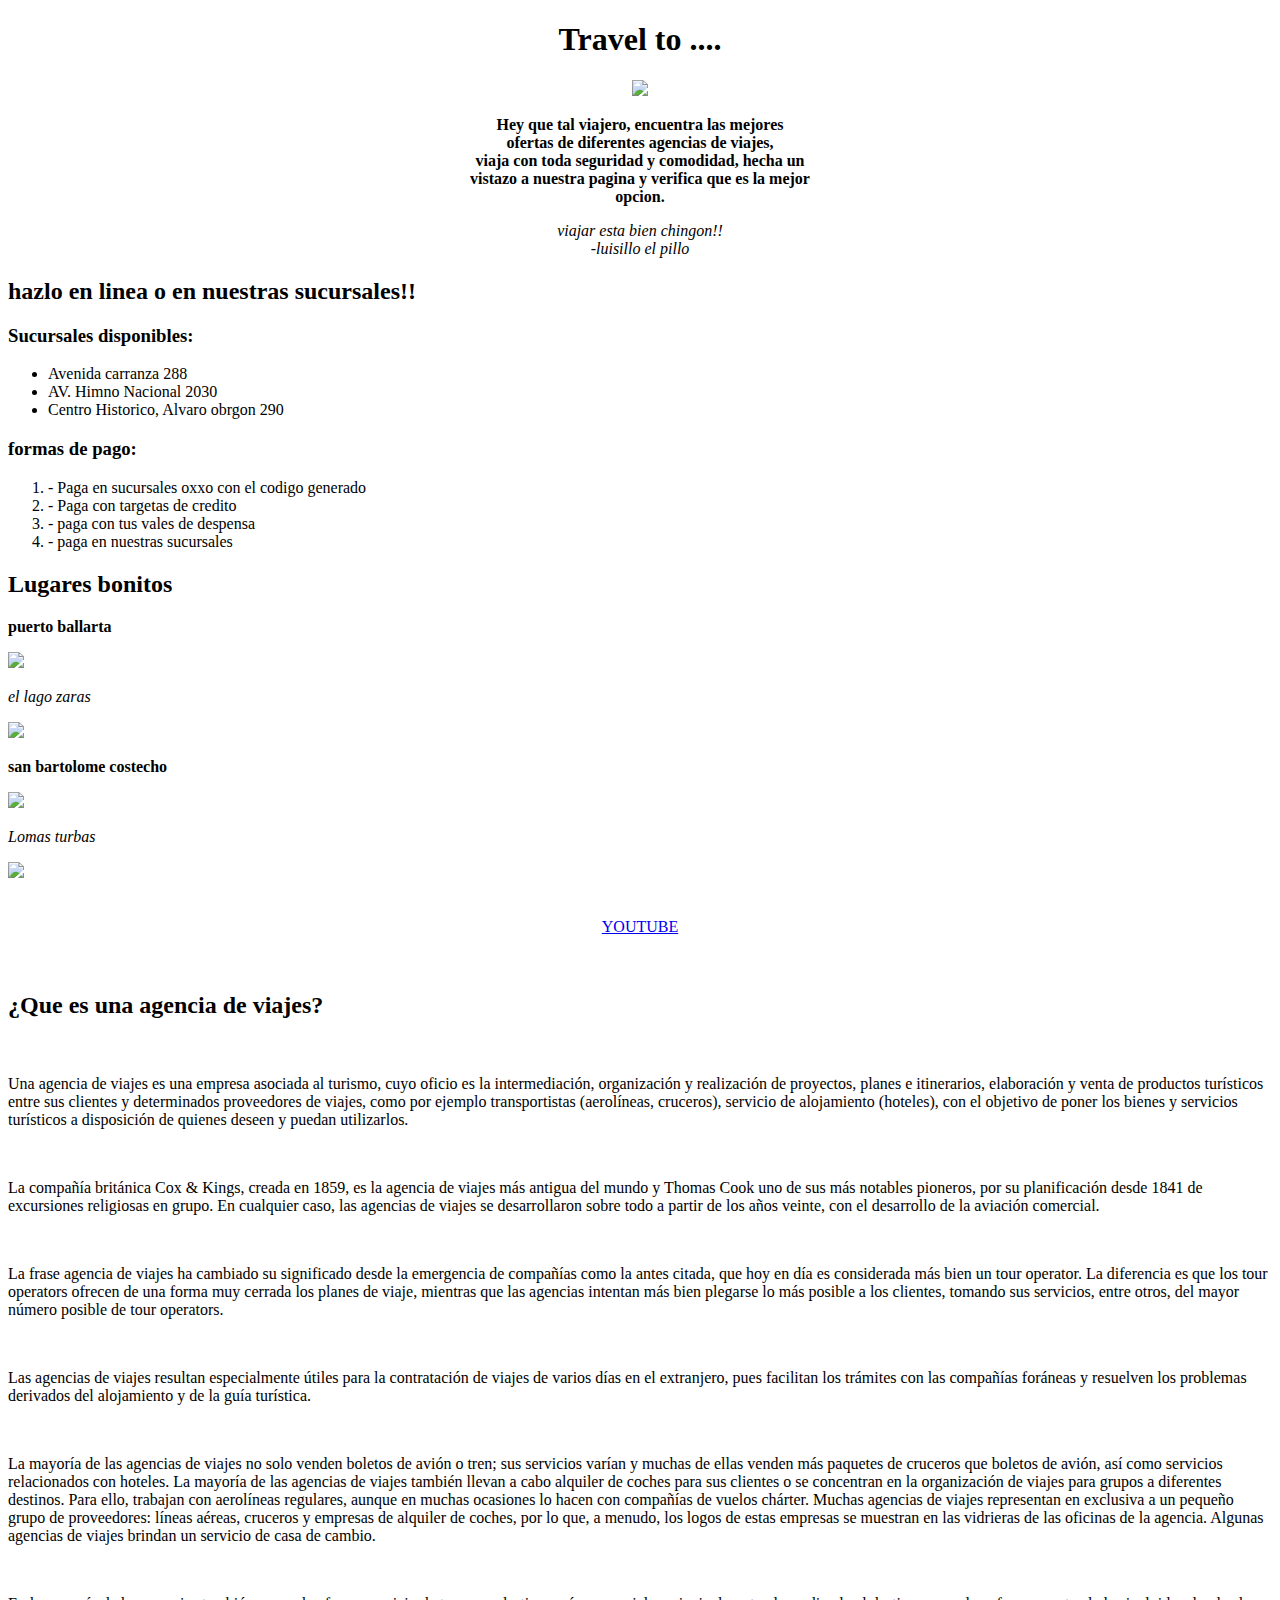
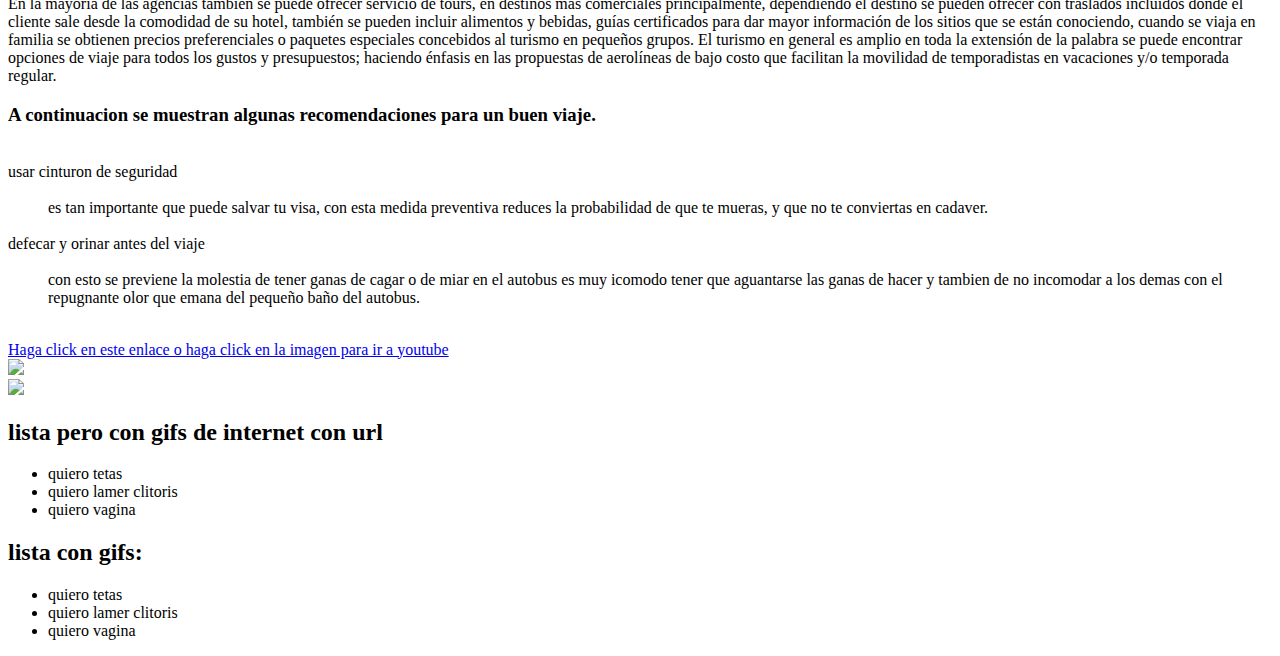
==== Agencia_Turistica.html @ f882d943 "Add files via upload" ====
<!DOCTYPE html>
<html>
    <head>
        <meta charset="utf-8">
        <link rel="stylesheet"  href="style.css">
        <title>Agencia Vergas</title>
        <style>
          
        </style>
    </head>
    <body>
    <CENTER>
        <h1 >Travel to ....</h1>
        
        <img src="https://www.kasandbox.org/programming-images/landscapes/beach-in-hawaii.png">
       
        
<p ><strong> Hey que tal viajero, encuentra las mejores<br>
ofertas de diferentes agencias de viajes, <br>
viaja con toda seguridad y comodidad, hecha un <br>
vistazo a nuestra pagina y verifica que es la mejor<br>
opcion.
</strong></p>
<em>viajar esta bien chingon!!<br>
-luisillo el pillo
</em>
 </CENTER>

 <H2 id="h2">hazlo en linea o en nuestras sucursales!!  </H2>
 <h3 class=""> Sucursales disponibles:</h3>
 <ul >
     <li>Avenida carranza 288
     <li>AV. Himno Nacional 2030
     <li> Centro Historico, Alvaro obrgon 290
 </ul>
<h3> formas de pago: </h3>
   <ol>
<li>- Paga en sucursales oxxo con el codigo generado
<li>- Paga con targetas de credito
<li>- paga con tus vales de despensa
<li>- paga en nuestras sucursales
   </ol>
   
   <h2>Lugares bonitos</h2>
   <p class="clase_uno" > <strong>
 puerto ballarta
 </strong>
   </p>
   
   <img src="https://www.kasandbox.org/programming-images/landscapes/beach-with-palm-trees.png" width="200">
   <p class="clase_uno"><em>
      el lago zaras
    </em></p>
    <img src="https://www.kasandbox.org/programming-images/landscapes/lake.png" width="200">
   
   <p class="clase_uno"><strong>
        san bartolome costecho
   </strong>
   </p>
   <img src="https://www.kasandbox.org/programming-images/landscapes/beach.png" width="200">
   
   <p class="clase_uno"><em>
       Lomas turbas
   </em>
   </p>
   <img src="https://www.kasandbox.org/programming-images/landscapes/mountain_matterhorn.png" width="200">
   <br>
    <br>
   <br>
   <CENTER>

    <a id="a" href="https://www.youtube.com/?gl=MX&hl=es-419">YOUTUBE</a>
   </CENTER>
   <br>
   <br>
  <h2> ¿Que es una agencia de viajes? </h2><br>
  <h3> </h3>

<p id="p1" >
    Una agencia de viajes es una empresa asociada al turismo, cuyo oficio es la intermediación, organización 
    y realización de proyectos, planes e itinerarios, elaboración y venta de productos turísticos entre sus
     clientes y determinados proveedores de viajes, como por ejemplo transportistas (aerolíneas, cruceros), 
     servicio de alojamiento (hoteles), con el objetivo de poner los bienes y servicios turísticos a disposición 
     de quienes deseen y puedan utilizarlos.
</p>
<br>
<p id="p2">
    La compañía británica Cox & Kings, creada en 1859, es la agencia de viajes más antigua del mundo 
    y Thomas Cook uno de sus más notables pioneros, por su planificación desde 1841 de excursiones 
    religiosas en grupo. En cualquier caso, las agencias de viajes se desarrollaron sobre todo a partir 
    de los años veinte, con el desarrollo de la aviación comercial.
</p>
<br>
<p id="p3">
    La frase agencia de viajes ha cambiado su significado desde la emergencia de compañías como 
    la antes citada, que hoy en día es considerada más bien un tour operator. La diferencia es que 
    los tour operators ofrecen de una forma muy cerrada los planes de viaje, mientras que las agencias 
    intentan más bien plegarse lo más posible a los clientes, tomando sus servicios, entre otros, del
     mayor número posible de tour operators.
</p>
<br>
<p id="p4">
    Las agencias de viajes resultan especialmente útiles para la contratación de viajes de
     varios días en el extranjero, pues facilitan los trámites con las compañías foráneas y 
     resuelven los problemas derivados del alojamiento y de la guía turística.
</p>
<br>
<p id="p5">
    La mayoría de las agencias de viajes no solo venden boletos de avión o tren; sus servicios varían 
    y muchas de ellas venden más paquetes de cruceros que boletos de avión, así como servicios relacionados 
    con hoteles. La mayoría de las agencias de viajes también llevan a cabo alquiler de coches para sus 
    clientes o se concentran en la organización de viajes para grupos a diferentes destinos. Para ello, 
    trabajan con aerolíneas regulares, aunque en muchas ocasiones lo hacen con compañías de vuelos chárter.
     Muchas agencias de viajes representan en exclusiva a un pequeño grupo de proveedores: líneas aéreas,
      cruceros y empresas de alquiler de coches, por lo que, a menudo, los logos de estas empresas se 
      muestran en las vidrieras de las oficinas de la agencia. Algunas agencias de viajes brindan un 
      servicio de casa de cambio. 
</p>
<br>
<p id="p6">
    En la mayoría de las agencias también se puede ofrecer servicio de 
      tours, en destinos más comerciales principalmente, dependiendo el destino se pueden ofrecer con
       traslados incluidos donde el cliente sale desde la comodidad de su hotel, también se pueden
        incluir alimentos y bebidas, guías certificados para dar mayor información de los sitios que se están
         conociendo, cuando se viaja en familia se obtienen precios preferenciales o paquetes especiales
          concebidos al turismo en pequeños grupos. El turismo en general es amplio en toda la extensión de
           la palabra se puede encontrar opciones de viaje para todos los gustos y presupuestos; haciendo
            énfasis en las propuestas de aerolíneas de bajo costo que facilitan la movilidad de 
            temporadistas en vacaciones y/o temporada regular.
</p>

<h3>A continuacion se muestran algunas recomendaciones para un buen viaje.</h3>

<dl ><br>
    <dt>usar cinturon de seguridad</dt><br>
    <dd>es tan importante que puede salvar tu visa, con esta medida preventiva reduces la probabilidad de 
        que te mueras, y que no te conviertas en cadaver.
    </dd><br>

    <dt>defecar y orinar antes del viaje</dt><br>
    <dd>con esto se previene la molestia de tener ganas de cagar o de miar en el autobus 
        es muy icomodo tener que aguantarse las ganas de hacer y tambien de no incomodar a los 
        demas con el repugnante olor que emana del pequeño baño del autobus.
    </dd>   
</dl><br>

<a target="_blank" href="https://www.youtube.com/?gl=MX&hl=es-419" >
    Haga click en este enlace o haga click en la imagen para ir a youtube<br>
<img src="youtube.jpg">
</a>
<br>
<img src="tetas.gif">

<h2>lista pero con gifs de internet con url</h2>
<ul id="lista_gif_url">
    <li>quiero tetas</li>
    <li> quiero lamer clitoris</li>
    <li>quiero vagina</li>
    </ul>


<h2>lista con gifs: </h2>
<ul id="lista_gif">
<li>quiero tetas</li>
<li> quiero lamer clitoris</li>
<li>quiero vagina</li>
</ul>
    </body>
</html>
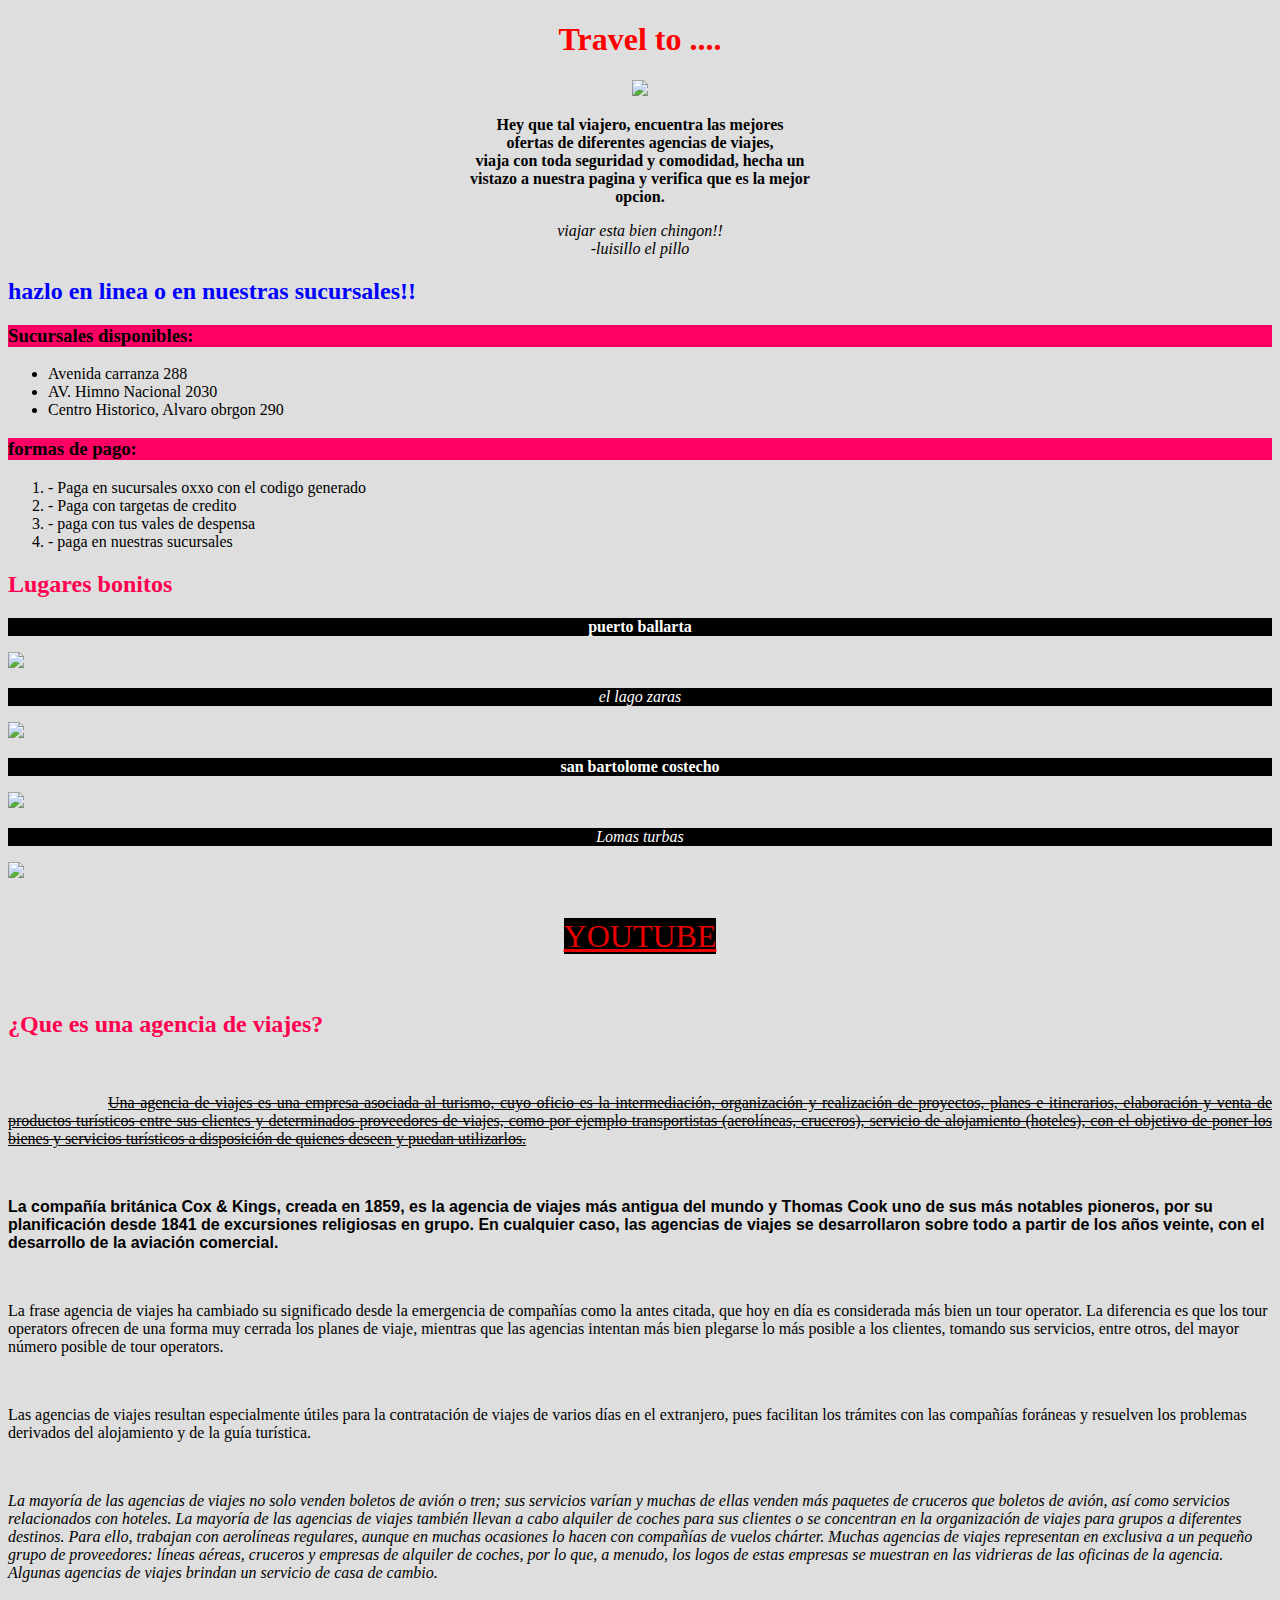
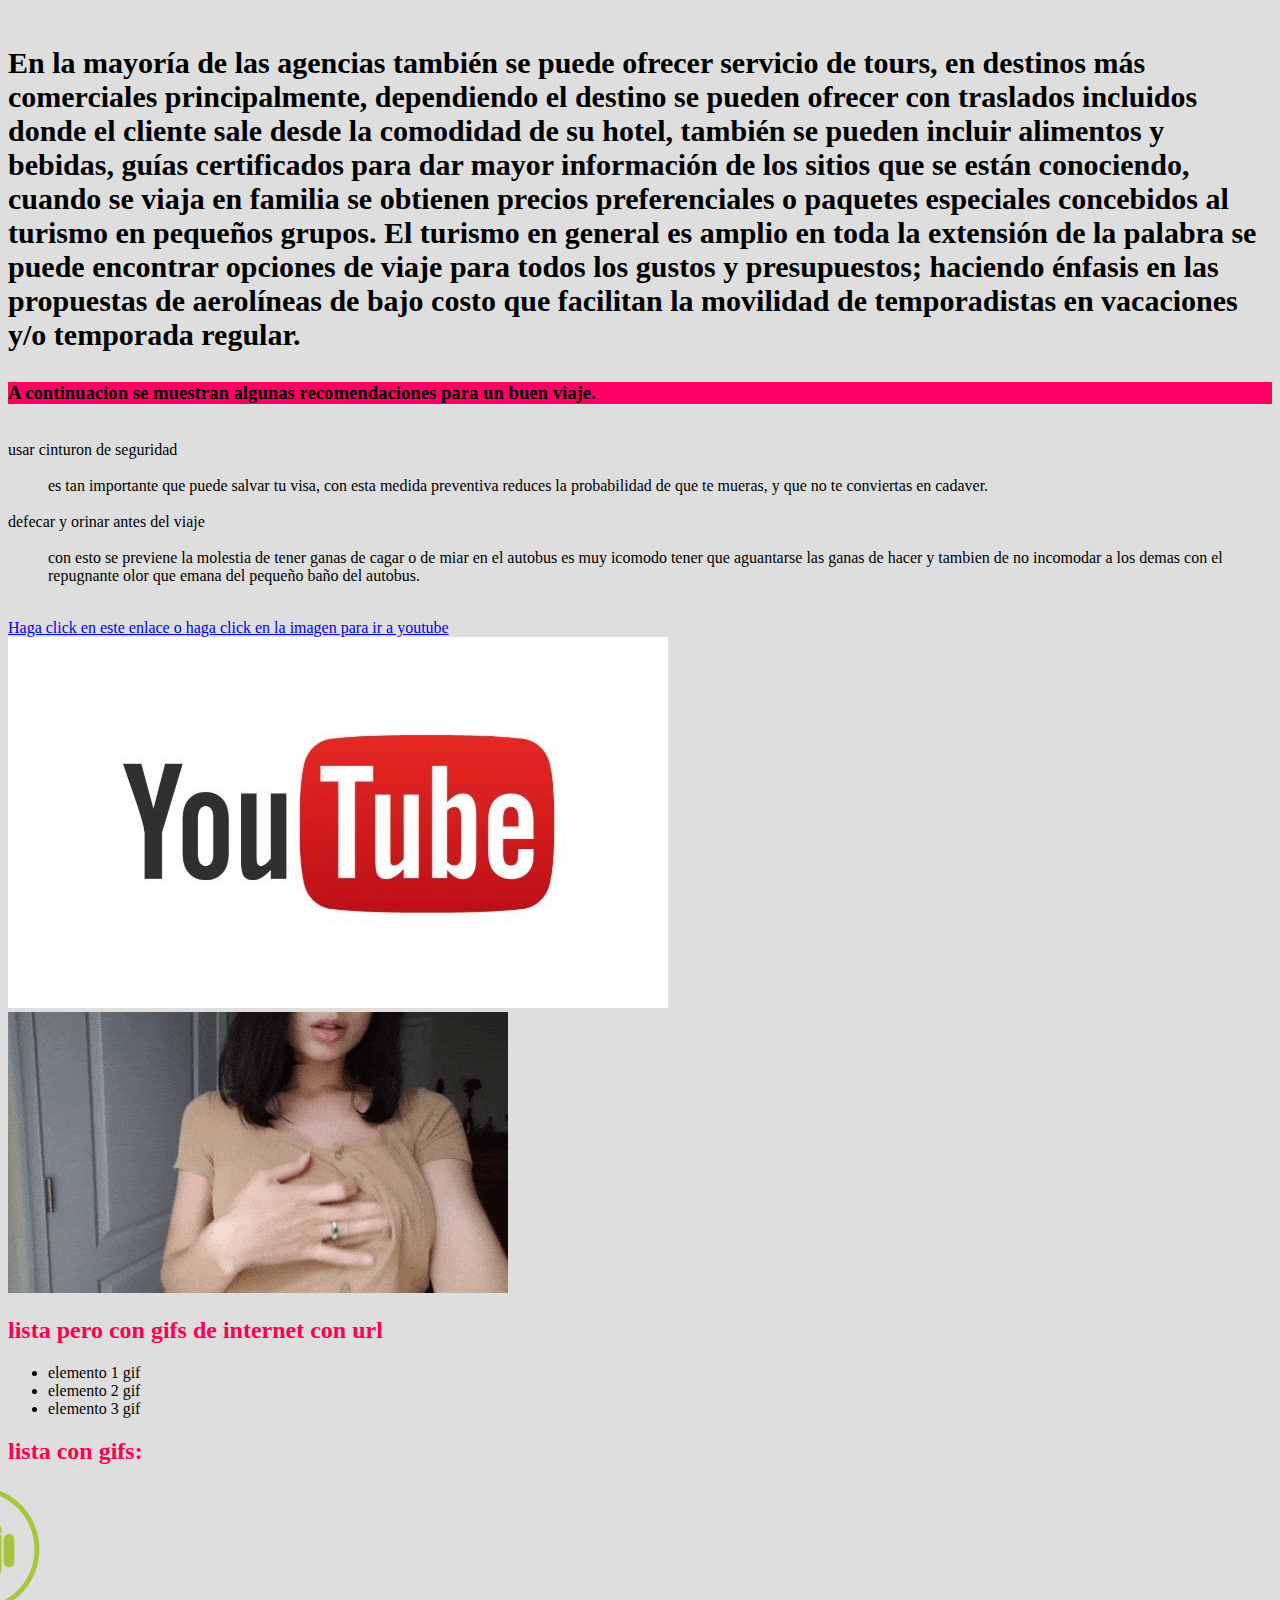
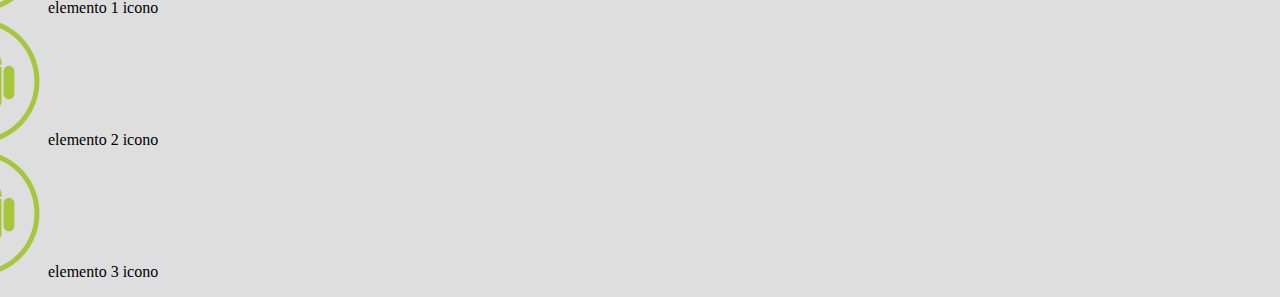
==== commit 289a7861: "Update Agencia_Turistica.html" ====
--- a/Agencia_Turistica.html
+++ b/Agencia_Turistica.html
@@ -153,17 +153,17 @@
 
 <h2>lista pero con gifs de internet con url</h2>
 <ul id="lista_gif_url">
-    <li>quiero tetas</li>
-    <li> quiero lamer clitoris</li>
-    <li>quiero vagina</li>
+    <li>elemento 1 gif</li>
+    <li>elemento 2 gif</li>
+    <li>elemento 3 gif</li>
     </ul>
 
 
 <h2>lista con gifs: </h2>
 <ul id="lista_gif">
-<li>quiero tetas</li>
-<li> quiero lamer clitoris</li>
-<li>quiero vagina</li>
+    <li>elemento 1 icono</li>
+    <li>elemento 2 icono</li>
+    <li>elemento 3 icono</li>
 </ul>
     </body>
-</html>+</html>
--- a/style.css
+++ b/style.css
@@ -0,0 +1,75 @@
+body{
+    background-color: rgb(222,222,222);
+   
+}
+    h1{
+       color: hsl(0,100%,50%);
+    }
+    h2{
+        color: rgb(330,0,80);
+       
+    }
+    h3{
+     
+        background-color: rgb(255,0,100);
+    }
+    #h2{
+        color: blue;
+    }
+    #h2_2 {
+        color: blue;
+    }
+    .clase_uno {
+        
+        text-align: center;
+    color: white;
+    background-color: black;
+    }
+    .clase_dos {
+        color: black;
+        background-color: blue;
+    }
+
+    #a{
+        color: rgba(255, 0, 0, 0.918);
+        font-size:xx-large ;
+        background-color: black;
+    }
+    #aaa{
+        background-color: blue;
+        opacity: 0.9;
+    }
+    #p1{
+        text-indent: 100px;
+        text-align: justify;
+        text-decoration: underline; 
+         text-decoration: overline;
+     text-decoration: line-through; 
+ text-decoration: underline line-through; 
+    }
+    #p2{
+        font-weight: 900;
+         font-family: "Arial";
+       
+    }
+    #p3{
+        font-family: "Tele-marines";
+
+    }
+    #p4{
+        font-family: "Viner Hand ITC";
+    }
+    #p5{
+font-style: oblique;
+    }
+    #p6{
+        font-size: 30px;
+        font-weight: 900;
+    }
+#lista_gif{
+    list-style-image: url('android.ico');
+}
+    #lista_gif_url{
+         list-style-image: url('https://media.giphy.com/media/tBik70kZOJKOk/giphy.gif'); 
+    }
+   